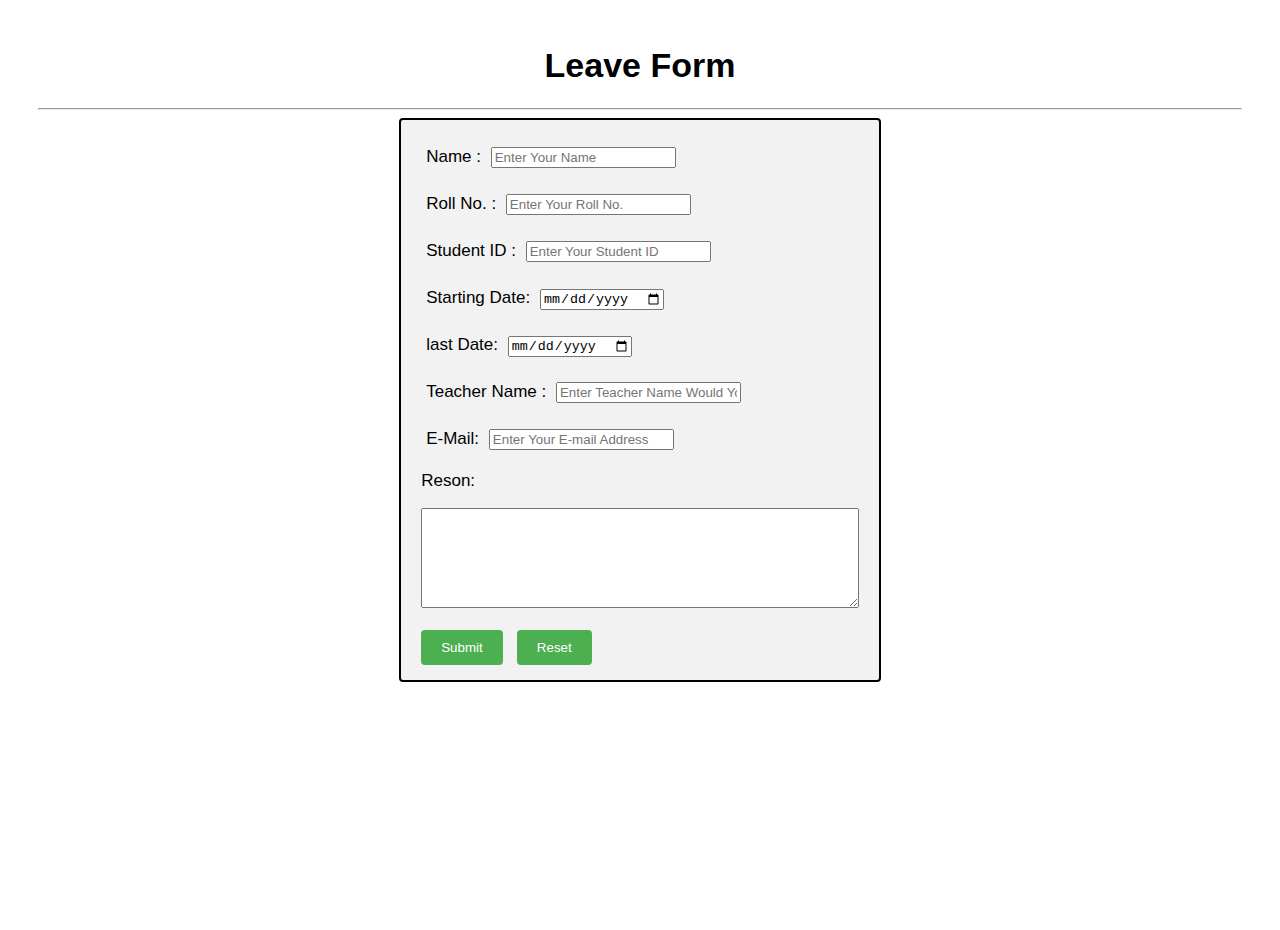
==== attKris/contectus.html @ 4401480f "for leave to mail" ====
<!DOCTYPE html>
<html lang="en">
<head>
    <meta charset="UTF-8">
    <meta http-equiv="X-UA-Compatible" content="IE=edge">
    <meta name="viewport" content="width=device-width, initial-scale=1.0">
    <title>Feedback Form</title>
    <link href="/CSS/Feedback_Form.css" rel="stylesheet">
    <style>
        *{
            box-sizing: border-box;
        }

        body {
            font-family:'Franklin Gothic Medium', 'Arial Narrow', Arial, sans-serif;
            display: block;
            margin: 15px 30px;
            font-size: 17px;
            padding: 8px;
            height: 100vh;
        }

        .container {
            width: 40%;
            margin: 0 auto;
            background-color: #f2f2f2;
            padding: 5px 20px 15px 20px;
            border: 2px solid rgb(0, 0, 0);
            border-radius: 4px;
        }

        label, input[type="radio"] {
            display: inline-block;
            margin: 5px;
        }

        textarea {
            width: 100%;
            height: 100px;
        }

        input[type="submit"], input[type="reset"] {
            padding: 10px 20px;
            background-color: #4CAF50;
            color: white;
            border: none;
            border-radius: 4px;
            cursor: pointer;
        }

        input[type="submit"]:hover, input[type="reset"]:hover {
            background-color: #45a049;
        }

        .Rate_container{
            display: flex;
        }

        .Rate_container div{
            display: block;
        }

        @media screen and (max-width: 900px)
        {
            .Rate_container{
                display: block;
            }
        }
    </style>
</head>
<body>
<h1 style="text-align: center;">Leave Form</h1>
<hr>
<div class="container">
    <form method="post" action="leave.php">
        <p>
            <label for="fname">Name :</label>
            <input type="text" id="fname" name="fname" placeholder="Enter Your Name" required>
        </p>

        <p>
            <label for="rollno">Roll No. :</label>
            <input type="text" id="rollno" name="rollno" placeholder="Enter Your Roll No. " required>
        </p>

        <p>
            <label for="StudentID">Student ID :</label>
            <input type="text" id="StudentID" name="StudentID" placeholder="Enter Your Student ID " required>
        </p>
        <p>
            <label for="date">Starting Date:</label>
			<input type="date" name="date1" id="date1" class="form-control">
        </p>
        <p>
            <label for="date">last Date:</label>
			<input type="date" name="date2" id="date2" class="form-control">
        </p>
        <p>
            <label for="fname">Teacher Name :</label>
            <input type="text" id="tname" name="tname" placeholder="Enter Teacher Name Would You Like To mail You" required>
        </p>
        <p>
            <label for="email">E-Mail:</label>
            <input type="email" id="email" name="email" placeholder="Enter Your E-mail Address" required>
        </p>

        <p>Reson:</p>
        <p></p><textarea name="Comment"></textarea></p>
        
        <input type="submit" name="submit" value="Submit">
        &nbsp;
        <input type="reset" name="reset" value="Reset">    
    </form>
</div>
</body>
</html>
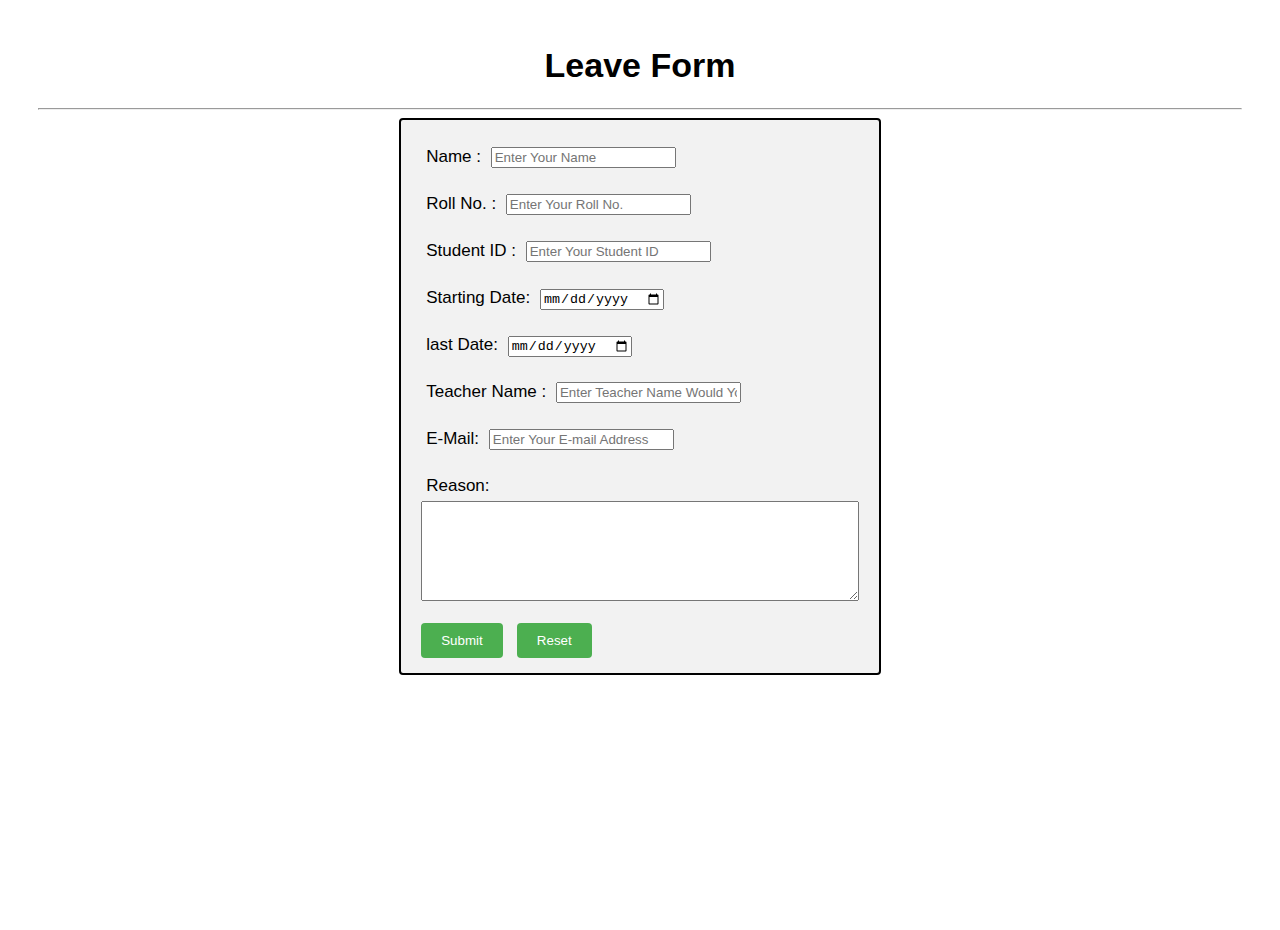
==== commit 7a05cc0a: "update for mail" ====
--- a/attKris/contectus.html
+++ b/attKris/contectus.html
@@ -89,11 +89,11 @@
         </p>
         <p>
             <label for="date">Starting Date:</label>
-			<input type="date" name="date1" id="date1" class="form-control">
+			<input type="date" name="date1" id="date1" class="form-control" required>
         </p>
         <p>
             <label for="date">last Date:</label>
-			<input type="date" name="date2" id="date2" class="form-control">
+			<input type="date" name="date2" id="date2" class="form-control" required>
         </p>
         <p>
             <label for="fname">Teacher Name :</label>
@@ -104,8 +104,10 @@
             <input type="email" id="email" name="email" placeholder="Enter Your E-mail Address" required>
         </p>
 
-        <p>Reson:</p>
-        <p></p><textarea name="Comment"></textarea></p>
+        <p>
+            <label for="m">Reason:</label>
+            <textarea id="m" name="m" required></textarea>
+        </p>
         
         <input type="submit" name="submit" value="Submit">
         &nbsp;
